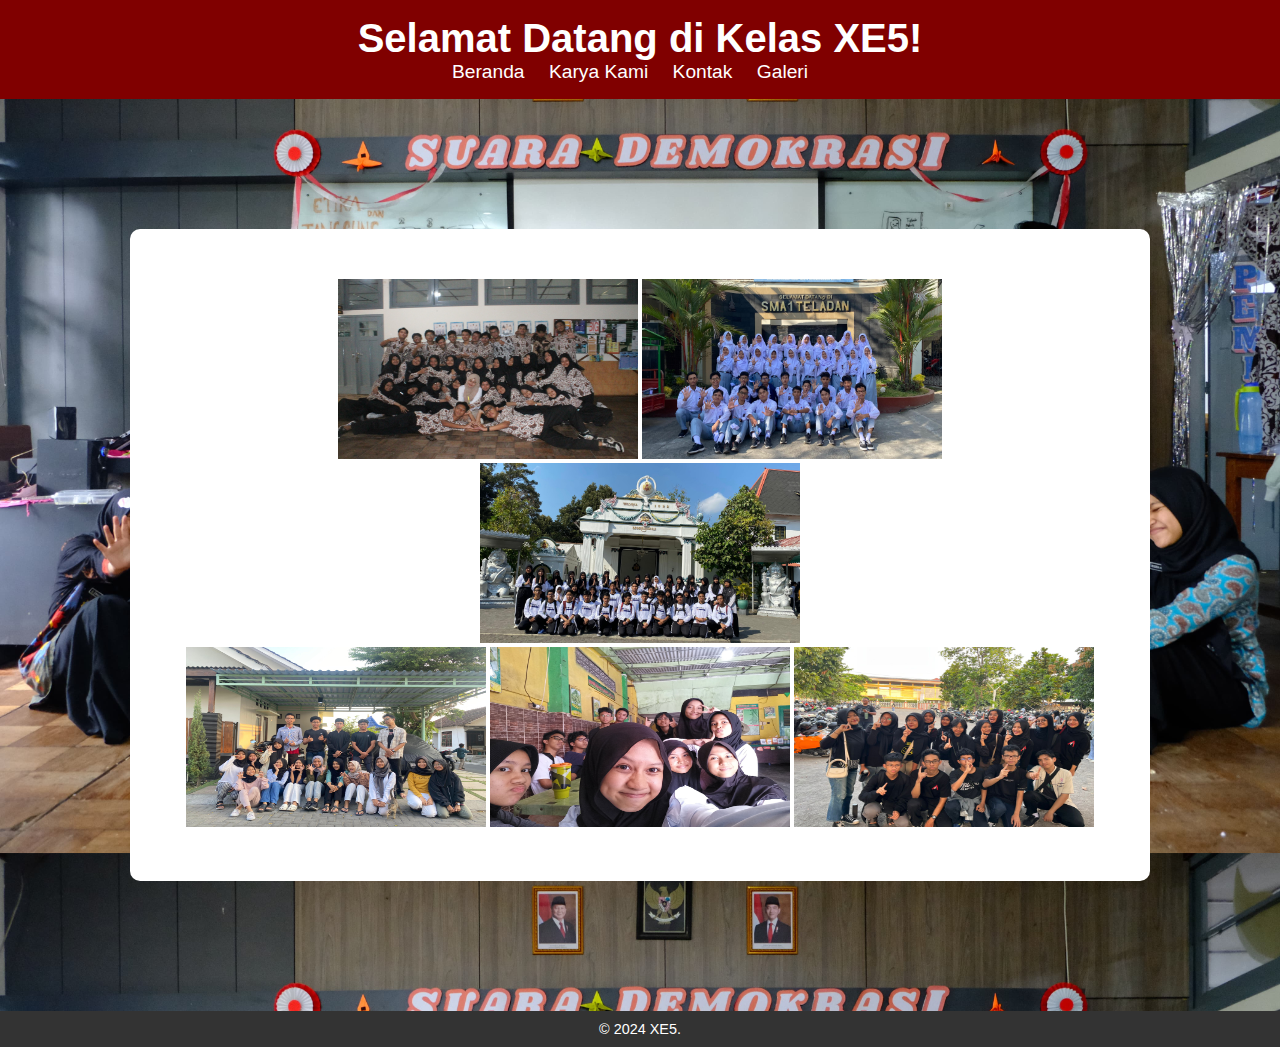
==== galery.html @ a1b50679 "Add files via upload" ====
<!DOCTYPE html>
<html lang="id">
<head>
  <meta charset="UTF-8">
  <meta name="viewport" content="width=device-width, initial-scale=1.0">
  <title>XeLima</title>
  <link rel="stylesheet" href="styles.css">
</head>
<body>
  <header>
    <h1>Selamat Datang di Kelas XE5!</h1>
    <nav>
      <ul>
        <li><a href="index.html">Beranda</a></li>
        <li><a href="about.html">Karya Kami</a></li>
        <li><a href="contact.html">Kontak</a></li>
        <li><a href="galery.html">Galeri</a></li>
      </ul>
    </nav>
  </header>
  
  <section id="home">
    <p>
    <img src="A.jpg" Width="300vh" height="180vh" /> 
    <img src="B.jpg" Width="300vh" height="180vh" /> 
    <img src="C.jpg" Width="320vh" height="180vh" />
    <br>
    <img src="D.jpg" Width="300vh" height="180vh" /> 
    <img src="E.jpg" Width="300vh" height="180vh" /> 
    <img src="F.jpg" Width="300vh" height="180vh" /> 
    </p>
  </section>
  
  <footer>
    <p>&copy; 2024 XE5.</p>
  </footer>
  
  <script src="script.js"></script>
</body>
</html>
---- styles.css ----
/* Reset some default styles */
* {
    margin: 0;
    padding: 0;
    box-sizing: border-box;
  }
  
  body {
    font-family: Arial, sans-serif;
    background-color: #f4f4f4;
    color: #333;
    background-image: url("Gh.jpg") ;
    background-size: 100% ;
    align-items: center;
  }
  
  header {
    background-color: maroon;
    color: white;
    text-align: center;
    padding: 1rem 0;
  }
  
  header h1 {
    font-size: 2.5rem;
  }
  
  nav ul {
    list-style: none;
    padding: 0;
  }
  
  nav ul li {
    display: inline;
    margin-right: 20px;
  }
  
  nav ul li a {
    color: white;
    text-decoration: none;
    font-size: 1.2rem;
    list-style-type: none;
  }
  
  section {
    padding: 50px;
    margin: 130px;
    background-color: white;
    border-radius: 10px;
    text-align: center;
    list-style:none;

  
  }
ul {
    list-style: none;
    align-items: justify;
  }
  footer {
    text-align: center;
    padding: 10px;
    background-color: #333;
    color: white;
  }
  
  footer p {
    font-size: 0.9rem;
  }
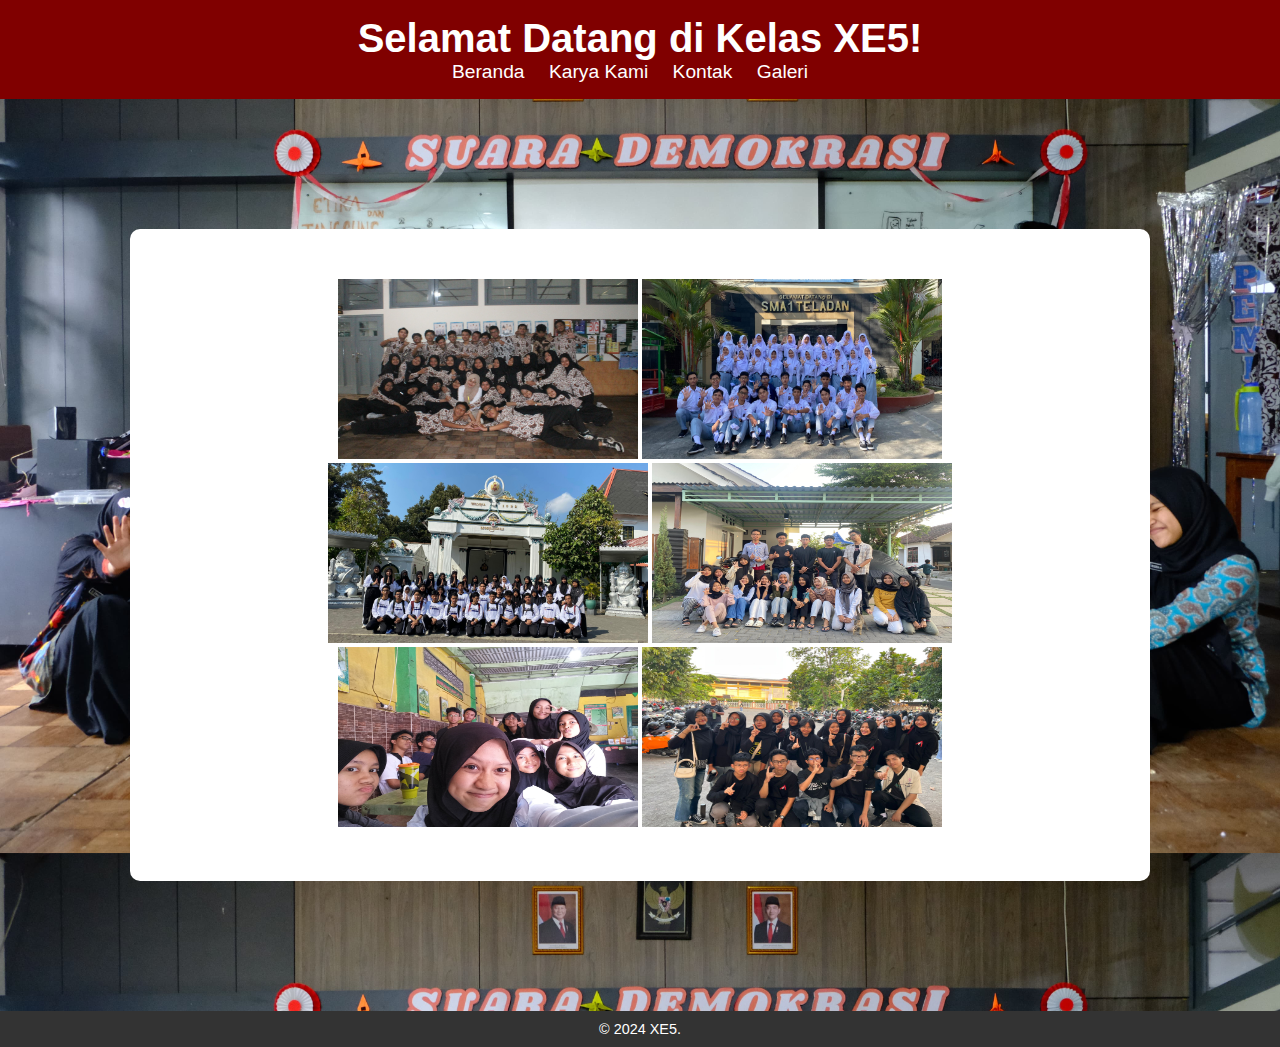
==== commit 1f02d884: "Update galery.html" ====
--- a/galery.html
+++ b/galery.html
@@ -23,9 +23,10 @@
     <p>
     <img src="A.jpg" Width="300vh" height="180vh" /> 
     <img src="B.jpg" Width="300vh" height="180vh" /> 
+    <br>
     <img src="C.jpg" Width="320vh" height="180vh" />
+    <img src="D.jpg" Width="300vh" height="180vh" /> 
     <br>
-    <img src="D.jpg" Width="300vh" height="180vh" /> 
     <img src="E.jpg" Width="300vh" height="180vh" /> 
     <img src="F.jpg" Width="300vh" height="180vh" /> 
     </p>
@@ -37,4 +38,4 @@
   
   <script src="script.js"></script>
 </body>
-</html>+</html>
